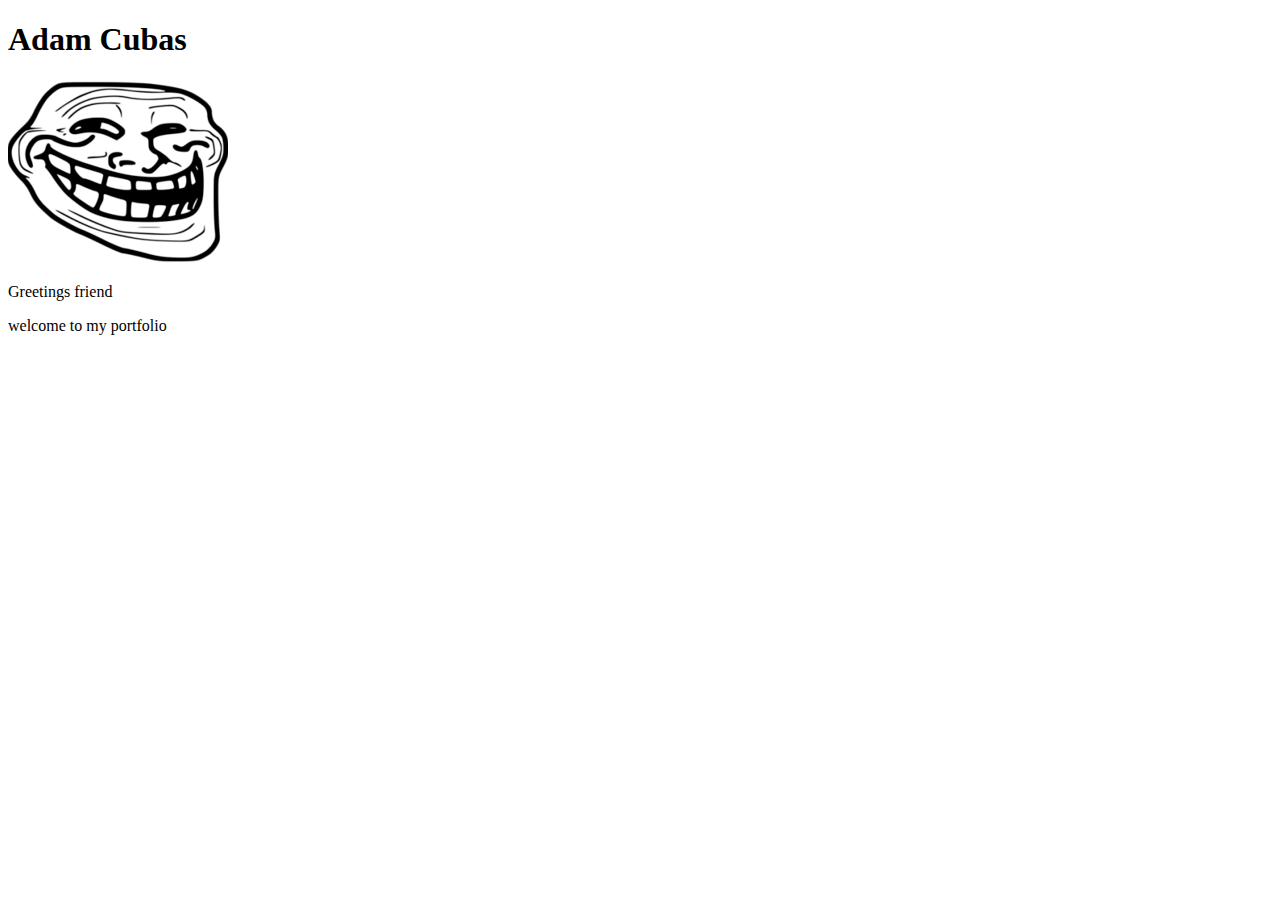
==== index.html @ 6e046a35 "added stylling and images" ====
<!DOCTYPE html>
<html lang="en">
  <head>
    <meta charset="UTF-8" />
    <meta http-equiv="X-UA-Compatible" content="IE=edge" />
    <meta name="viewport" content="width=device-width, initial-scale=1.0" />
    <title>Adam's Portfolio</title>
    <link rel="stylesheets" href="styles.css" />
    <script>
      src = "main.js";
    </script>
  </head>
  <body>
    <div>
      <h1>Adam Cubas</h1>
      <img src="images/trollface.png" />
      <p>Greetings friend</p>
      <p>welcome to my portfolio</p>
    </div>
  </body>
</html>
---- styles.css ----
/* colour */
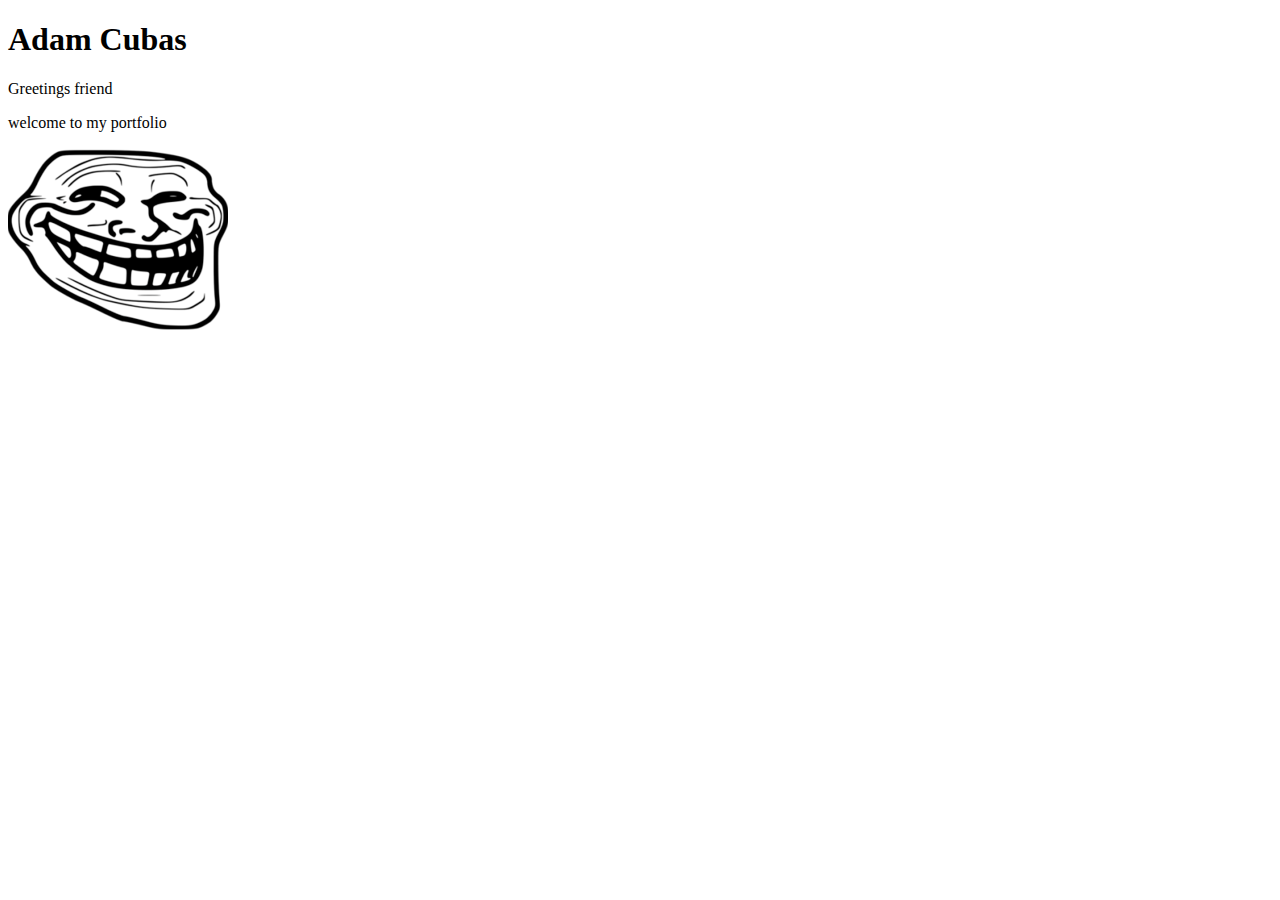
==== commit 6fac82b8: "added stuff" ====
--- a/index.html
+++ b/index.html
@@ -11,11 +11,12 @@
     </script>
   </head>
   <body>
-    <div>
-      <h1>Adam Cubas</h1>
-      <img src="images/trollface.png" />
+    <div class="center">
+      <h1 class="header">Adam Cubas</h1>
+
       <p>Greetings friend</p>
       <p>welcome to my portfolio</p>
     </div>
+    <img src="images/trollface.png" />
   </body>
 </html>
--- a/styles.css
+++ b/styles.css
@@ -1 +1,10 @@
-/* colour */+/* colour */
+body {
+    text-align: center;
+}
+.center {
+    text-align: center;
+    margin: auto;
+    width: 50%;
+    border: 3px;
+}
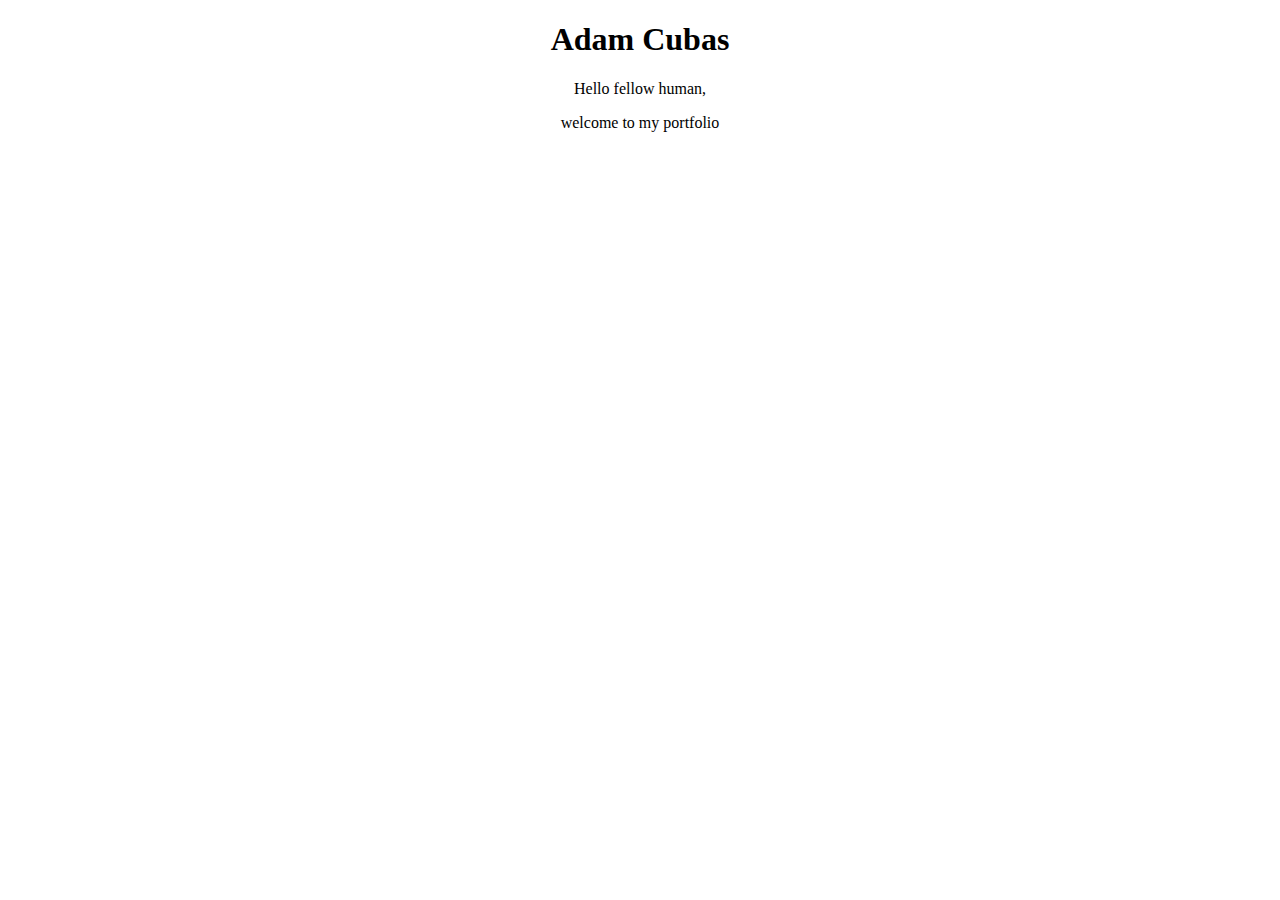
==== commit 09934e0c: "changes that will later die" ====
--- a/index.html
+++ b/index.html
@@ -1,22 +1,18 @@
 <!DOCTYPE html>
 <html lang="en">
-  <head>
-    <meta charset="UTF-8" />
-    <meta http-equiv="X-UA-Compatible" content="IE=edge" />
-    <meta name="viewport" content="width=device-width, initial-scale=1.0" />
-    <title>Adam's Portfolio</title>
-    <link rel="stylesheets" href="styles.css" />
-    <script>
-      src = "main.js";
-    </script>
-  </head>
-  <body>
-    <div class="center">
-      <h1 class="header">Adam Cubas</h1>
-
-      <p>Greetings friend</p>
-      <p>welcome to my portfolio</p>
+<head>
+    <meta charset="UTF-8">
+    <meta http-equiv="X-UA-Compatible" content="IE=edge">
+    <meta name="viewport" content="width=device-width, initial-scale=1.0">
+    <title>Adam Portfolio</title>
+    <link rel="stylesheet" href="styles.css">
+    <script src="main.js"></script>
+</head>
+<body>
+    <div>
+        <h1>Adam Cubas</h1>
+        <p>Hello fellow human,</p>
+        <p>welcome to my portfolio</p>
     </div>
-    <img src="images/trollface.png" />
-  </body>
-</html>
+</body>
+</html>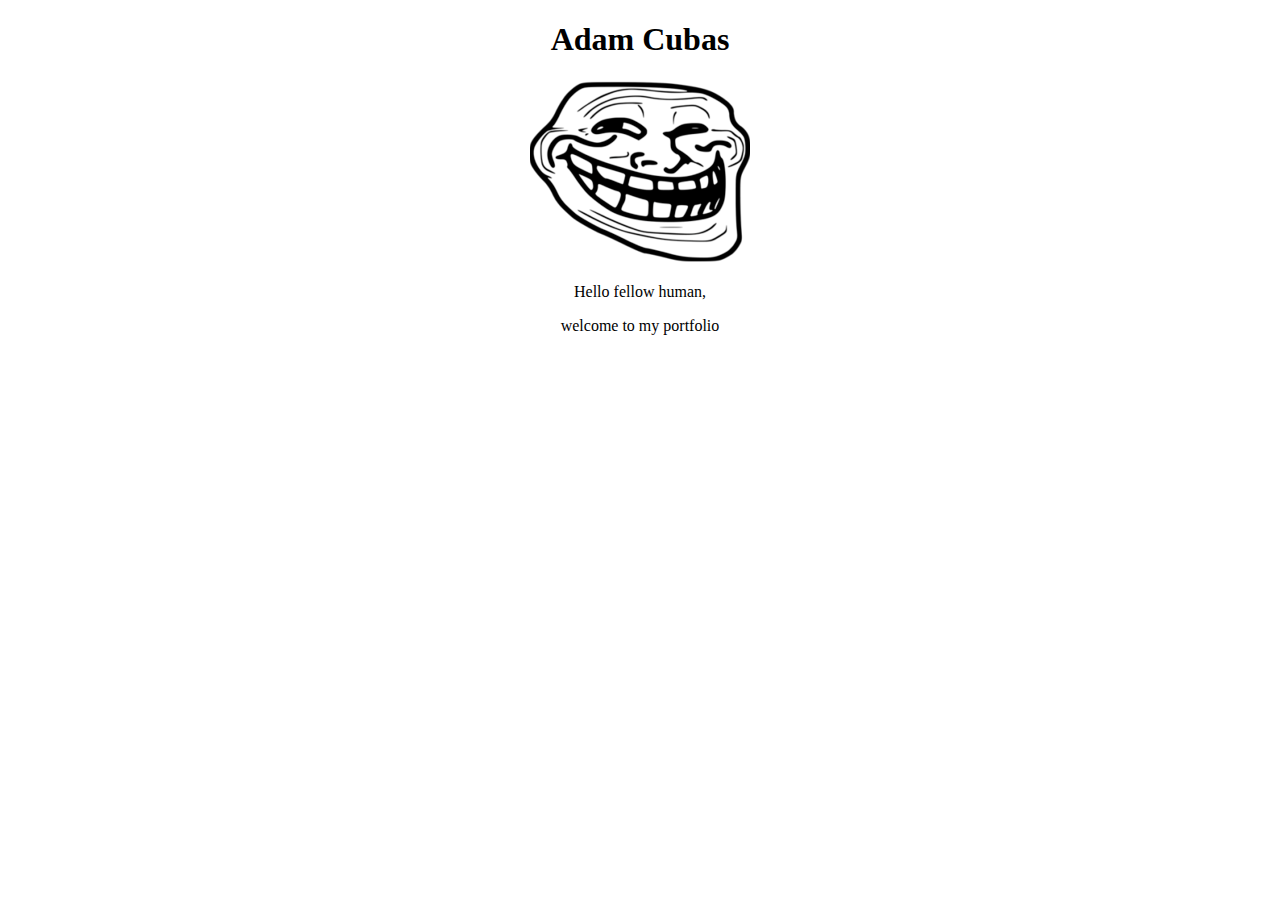
==== commit bd26c831: "resolved conflic issues" ====
--- a/index.html
+++ b/index.html
@@ -1,18 +1,19 @@
 <!DOCTYPE html>
 <html lang="en">
-<head>
-    <meta charset="UTF-8">
-    <meta http-equiv="X-UA-Compatible" content="IE=edge">
-    <meta name="viewport" content="width=device-width, initial-scale=1.0">
+  <head>
+    <meta charset="UTF-8" />
+    <meta http-equiv="X-UA-Compatible" content="IE=edge" />
+    <meta name="viewport" content="width=device-width, initial-scale=1.0" />
     <title>Adam Portfolio</title>
-    <link rel="stylesheet" href="styles.css">
+    <link rel="stylesheet" href="styles.css" />
     <script src="main.js"></script>
-</head>
-<body>
+  </head>
+  <body>
     <div>
-        <h1>Adam Cubas</h1>
-        <p>Hello fellow human,</p>
-        <p>welcome to my portfolio</p>
+      <h1>Adam Cubas</h1>
+      <img src="images/trollface.png" />
+      <p>Hello fellow human,</p>
+      <p>welcome to my portfolio</p>
     </div>
-</body>
-</html>+  </body>
+</html>
--- a/styles.css
+++ b/styles.css
@@ -4,7 +4,4 @@
 }
 .center {
     text-align: center;
-    margin: auto;
-    width: 50%;
-    border: 3px;
 }
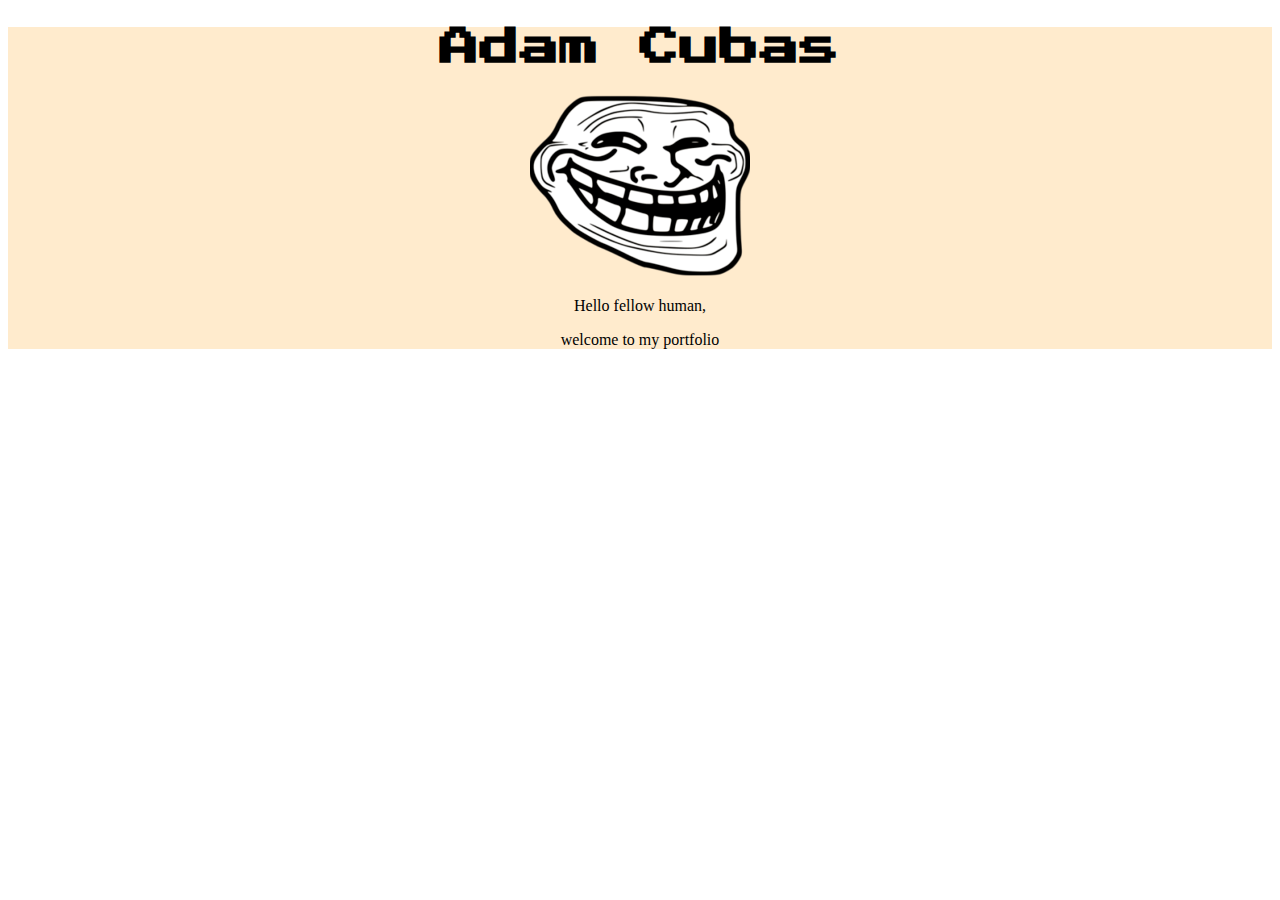
==== commit 7a74b2ec: "added additional styling" ====
--- a/index.html
+++ b/index.html
@@ -4,13 +4,27 @@
     <meta charset="UTF-8" />
     <meta http-equiv="X-UA-Compatible" content="IE=edge" />
     <meta name="viewport" content="width=device-width, initial-scale=1.0" />
+
     <title>Adam Portfolio</title>
+
+    <!-- file links-->
+
     <link rel="stylesheet" href="styles.css" />
     <script src="main.js"></script>
+
+    <!-- Additional styling imports/links -->
+
+    <link rel="preconnect" href="https://fonts.googleapis.com" />
+    <link rel="preconnect" href="https://fonts.gstatic.com" crossorigin />
+    <link
+      href="https://fonts.googleapis.com/css2?family=Press+Start+2P&display=swap"
+      rel="stylesheet"
+    />
   </head>
+
   <body>
-    <div>
-      <h1>Adam Cubas</h1>
+    <div class="center div1">
+      <h1 class="nameFont">Adam Cubas</h1>
       <img src="images/trollface.png" />
       <p>Hello fellow human,</p>
       <p>welcome to my portfolio</p>
--- a/styles.css
+++ b/styles.css
@@ -5,3 +5,10 @@
 .center {
     text-align: center;
 }
+.div1 {
+    background-color: blanchedalmond;
+}
+.nameFont {
+    font-family: 'Press Start 2P', cursive;
+    font-size: 30pt;
+}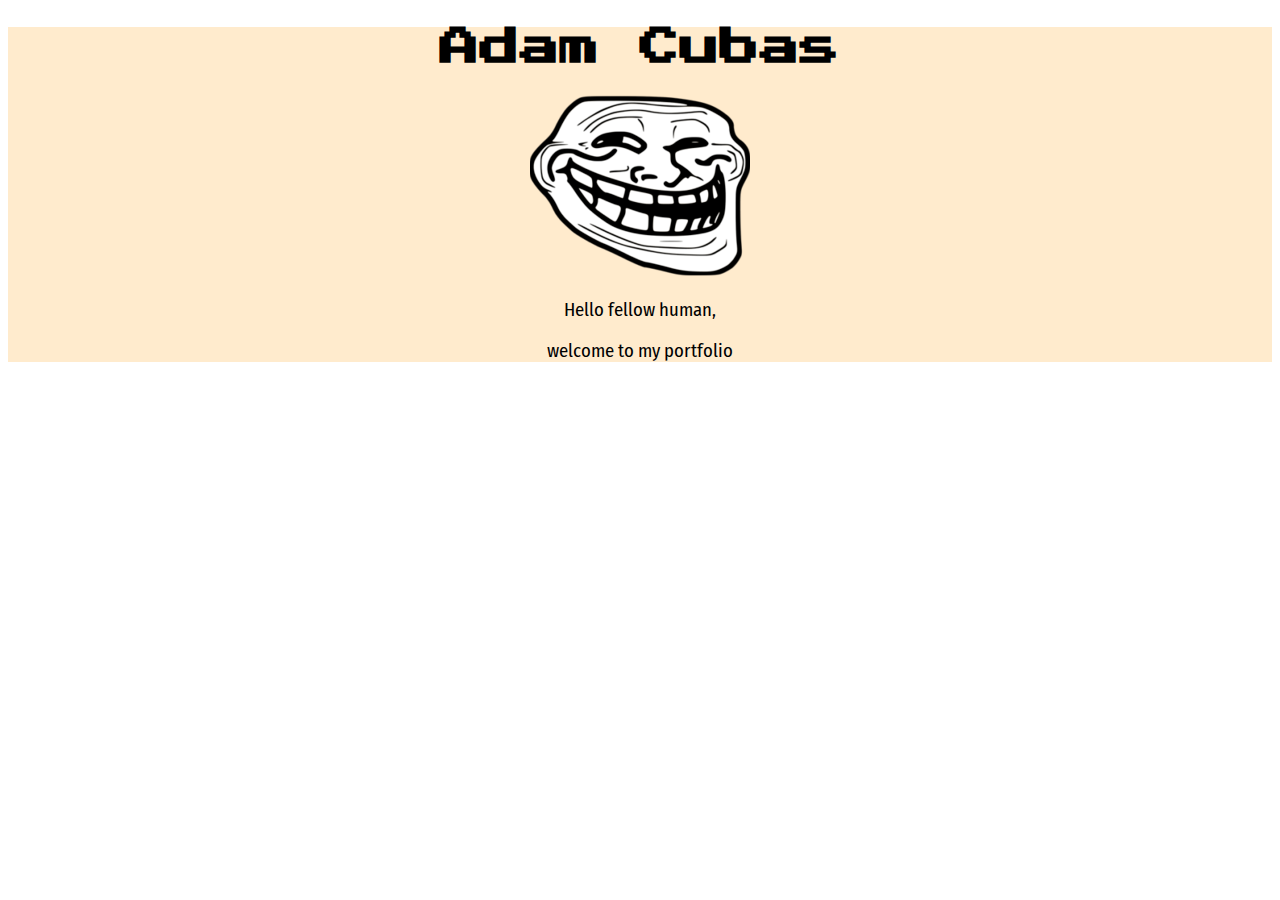
==== commit 5e091ec1: "font size adjustment" ====
--- a/index.html
+++ b/index.html
@@ -14,10 +14,19 @@
 
     <!-- Additional styling imports/links -->
 
+    <!--Pixel Font Link-->
     <link rel="preconnect" href="https://fonts.googleapis.com" />
     <link rel="preconnect" href="https://fonts.gstatic.com" crossorigin />
     <link
       href="https://fonts.googleapis.com/css2?family=Press+Start+2P&display=swap"
+      rel="stylesheet"
+    />
+
+    <!--Fira Sans Condensed-->
+    <link rel="preconnect" href="https://fonts.googleapis.com" />
+    <link rel="preconnect" href="https://fonts.gstatic.com" crossorigin />
+    <link
+      href="https://fonts.googleapis.com/css2?family=Fira+Sans+Condensed&family=Press+Start+2P&display=swap"
       rel="stylesheet"
     />
   </head>
@@ -26,8 +35,10 @@
     <div class="center div1">
       <h1 class="nameFont">Adam Cubas</h1>
       <img src="images/trollface.png" />
-      <p>Hello fellow human,</p>
-      <p>welcome to my portfolio</p>
+      <div class="font1">
+        <p>Hello fellow human,</p>
+        <p>welcome to my portfolio</p>
+      </div>
     </div>
   </body>
 </html>
--- a/styles.css
+++ b/styles.css
@@ -11,4 +11,8 @@
 .nameFont {
     font-family: 'Press Start 2P', cursive;
     font-size: 30pt;
+}
+.font1 {
+    font-family: 'Fira Sans Condensed', sans-serif;
+    font-size: 14pt;
 }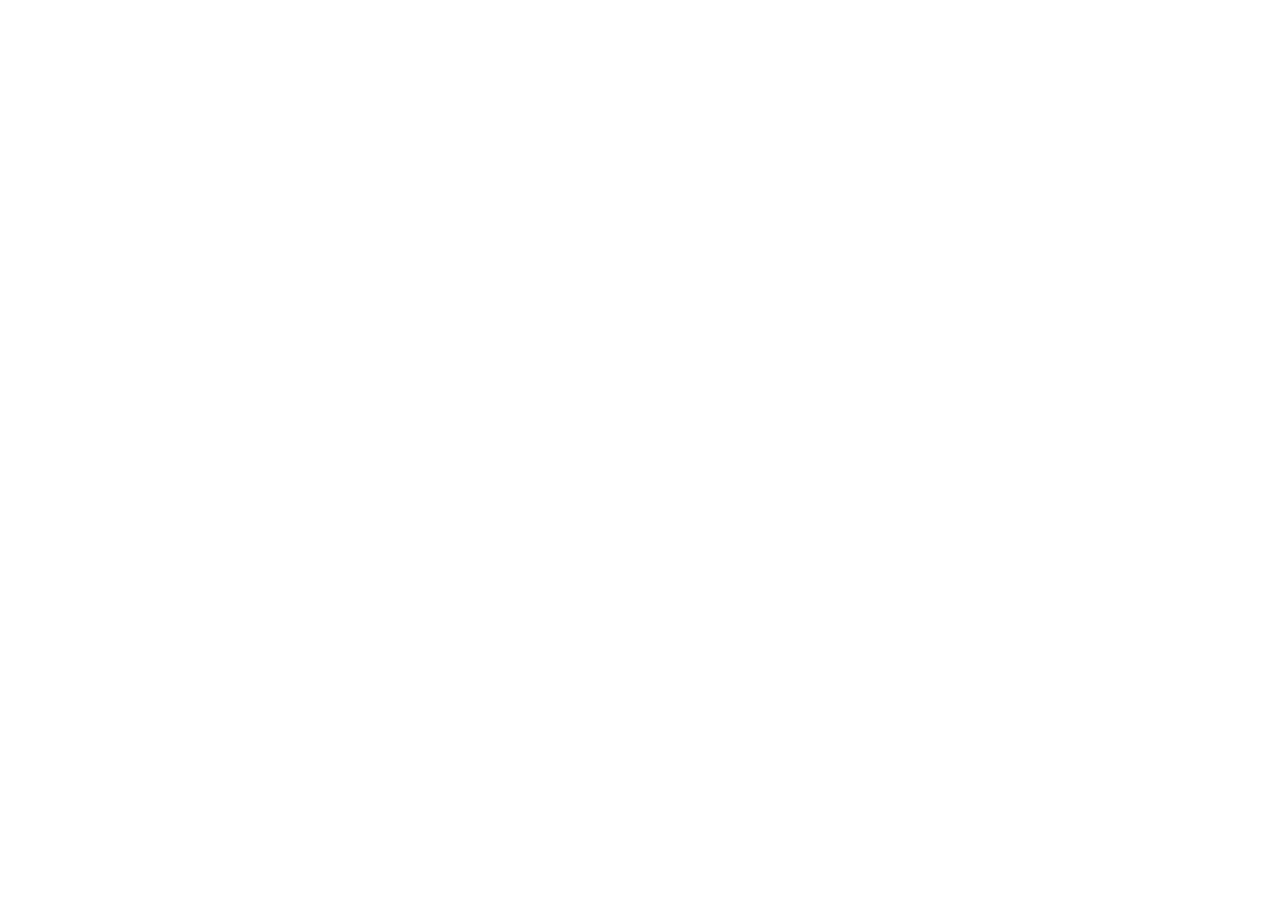
==== commit f851e0af: "added more styling" ====
--- a/index.html
+++ b/index.html
@@ -33,11 +33,12 @@
 
   <body>
     <div class="center div1">
-      <h1 class="nameFont">Adam Cubas</h1>
-      <img src="images/trollface.png" />
-      <div class="font1">
-        <p>Hello fellow human,</p>
-        <p>welcome to my portfolio</p>
+      <div class="headerDiv">
+        <h1 class="nameFont">Adam Cubas</h1>
+      </div>
+      <img id="trollFace" src="images/trollface.png" />
+      <div class="font1 div2">
+        <p>Hello fellow human, welcome to my portfolio</p>
       </div>
     </div>
   </body>
--- a/styles.css
+++ b/styles.css
@@ -1,18 +1,66 @@
 /* colour */
 body {
+    background-color: white;
     text-align: center;
 }
 .center {
     text-align: center;
 }
 .div1 {
-    background-color: blanchedalmond;
+    background: url("images/space-image.jpg") center no-repeat;
+    margin-right: 75%;
+    opacity: 0;
+    padding-top: 10px;
+    padding-bottom: 10px;
+    border-radius: 20px;
+    animation: 1s ease-in-out slideFromLeft forwards;
 }
+
+@keyframes slideFromLeft {
+    100% {
+        margin-right: 0%;
+        opacity: 1;
+    }
+}
+
+.headerDiv {
+    margin-left: 25%;
+    margin-bottom: 50px;
+    width: 50%;
+    background-color: black;
+    border-radius: 10px;
+    padding: 1px;
+}
+
 .nameFont {
     font-family: 'Press Start 2P', cursive;
     font-size: 30pt;
+    color: azure;
 }
+
 .font1 {
     font-family: 'Fira Sans Condensed', sans-serif;
-    font-size: 14pt;
+    font-size: 20pt;
+    color: azure;
+}
+
+.div2 {
+    width: 50%;
+    margin-left: 25%;
+    background-color: transparent;
+    border-color: azure;
+    border-radius: 5px;
+    border-width: 2px;
+    opacity: 0;
+    animation: 1s div2Fade forwards 0.5s;
+}
+
+@keyframes div2Fade {
+    100% {
+        opacity: 1;
+    }
+}
+
+#trollFace {
+    margin-bottom: 30px;
 }